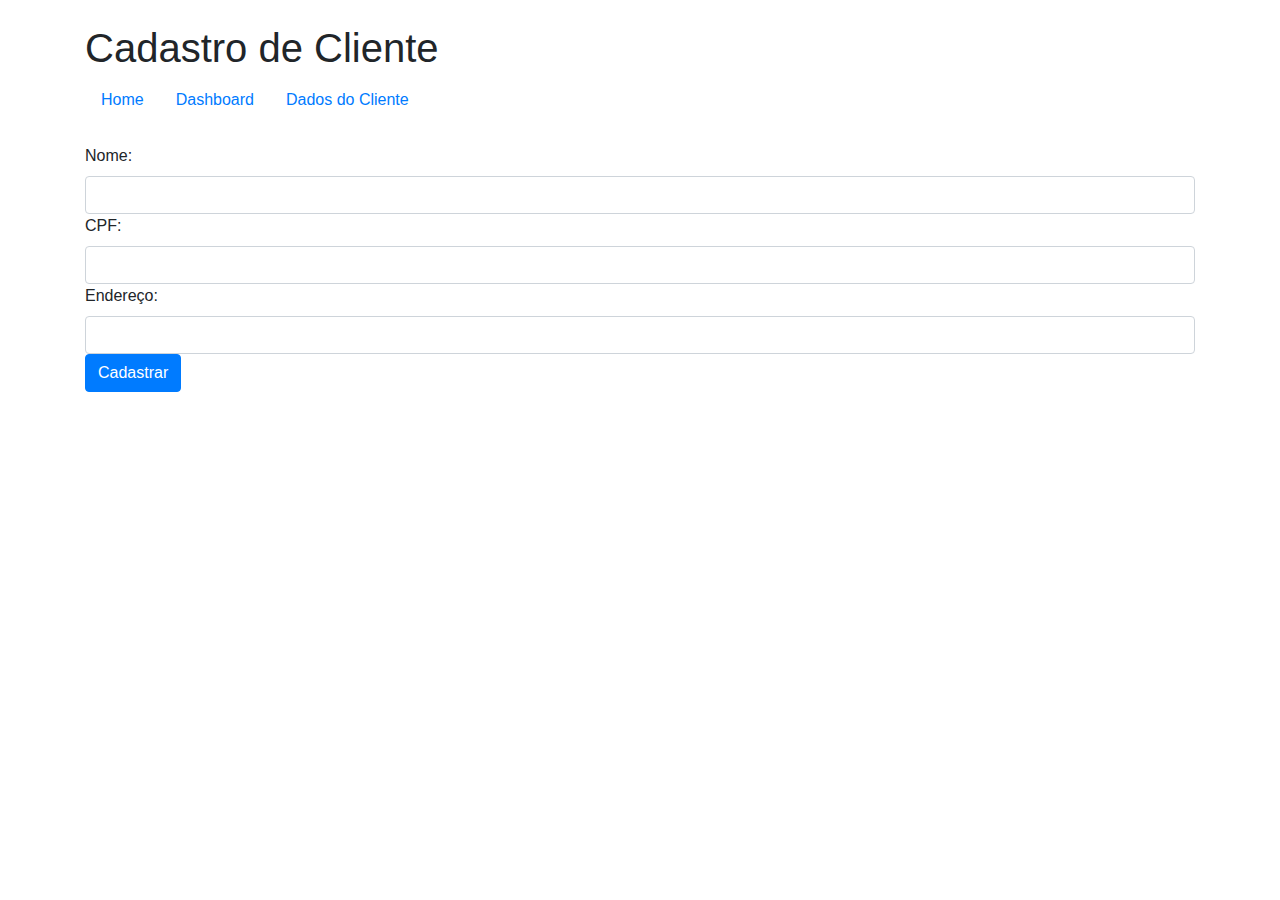
==== html/cadastro.html @ 60c6a52d "at" ====
<!DOCTYPE html>
<html lang="pt-BR">
<head>
    <meta charset="UTF-8">
    <meta name="viewport" content="width=device-width, initial-scale=1.0">
    <title>Banco Haida - Cadastro</title>
    <link rel="stylesheet" href="https://maxcdn.bootstrapcdn.com/bootstrap/4.5.2/css/bootstrap.min.css">
    <link rel="stylesheet" href="styles.css">
</head>
<body>
    <div class="container">
        <header class="my-4">
            <h1>Cadastro de Cliente</h1>
            <nav class="nav">
                <a class="nav-link" href="index.html">Home</a>
                <a class="nav-link" href="dashboard.html">Dashboard</a>
                <a class="nav-link" href="cliente.html">Dados do Cliente</a>
            </nav>
        </header>
        <main>
            <form action="resposta.html" method="post">
                <div class="form">
                    <label for="nome">Nome:</label>
                    <input type="text" class="form-control" id="nome" name="nome" required>
                </div>
                <div class="form">
                    <label for="cpf">CPF:</label>
                    <input type="text" class="form-control" id="cpf" name="cpf" required>
                </div>
                <div class="form">
                    <label for="endereco">Endereço:</label>
                    <input type="text" class="form-control" id="endereco" name="endereco" required>
                </div>
                <button type="submit" class="btn btn-primary">Cadastrar</button>
            </form>
        </main>
    </div>

</body>
</html>
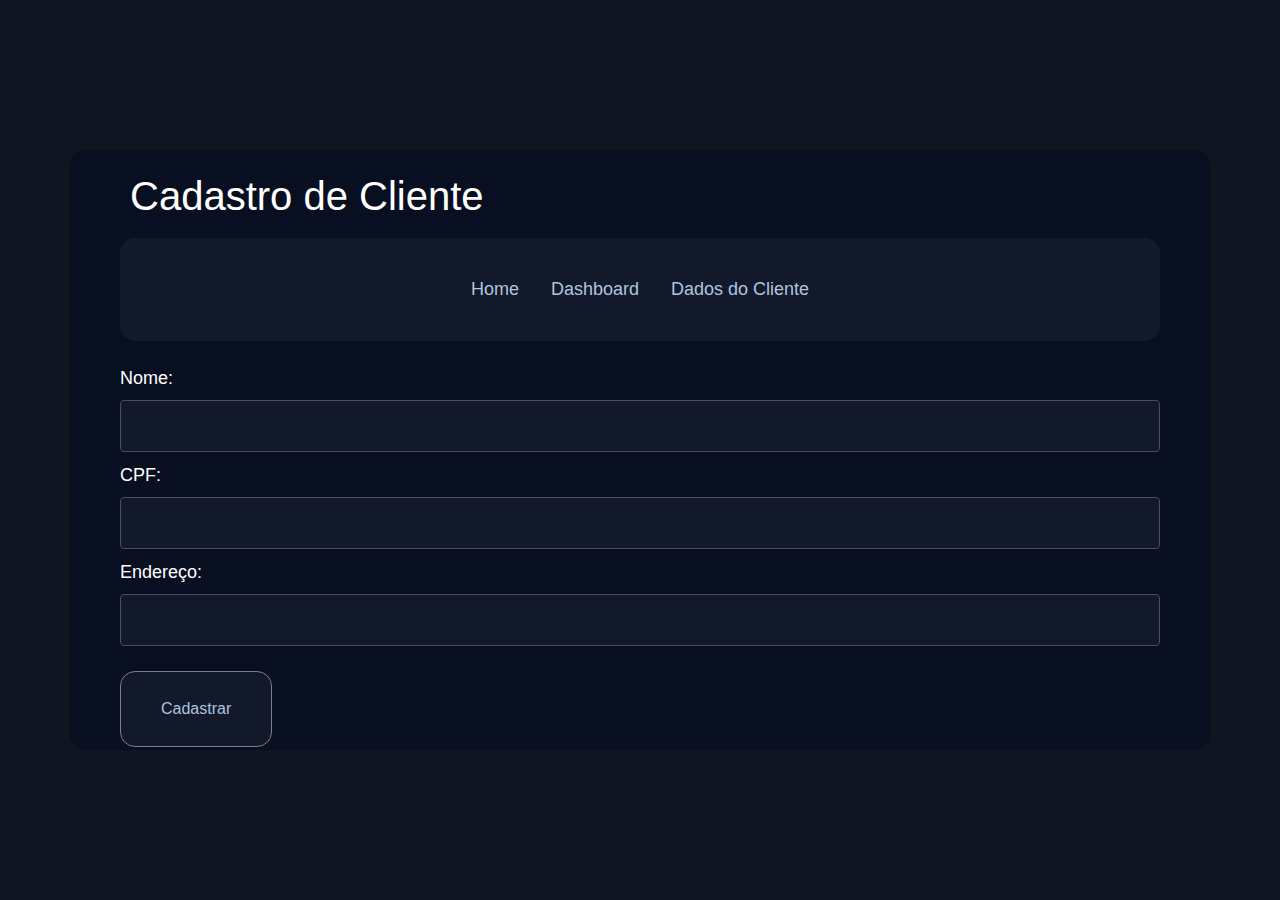
==== commit e12b4f9d: "update" ====
--- a/html/cadastro.html
+++ b/html/cadastro.html
@@ -5,36 +5,48 @@
     <meta name="viewport" content="width=device-width, initial-scale=1.0">
     <title>Banco Haida - Cadastro</title>
     <link rel="stylesheet" href="https://maxcdn.bootstrapcdn.com/bootstrap/4.5.2/css/bootstrap.min.css">
-    <link rel="stylesheet" href="styles.css">
+    <link rel="stylesheet" href="../styles/styles.css">
+    <link rel="stylesheet" href="../styles/style-cadastro.css">
+    <link rel="stylesheet" href="../styles/stylesheet.css">
+    <link rel="preconnect" href="https://fonts.googleapis.com">
+<link rel="preconnect" href="https://fonts.gstatic.com" crossorigin>
+<link href="https://fonts.googleapis.com/css2?family=Poppins:ital,wght@0,100;0,200;0,300;0,400;0,500;0,600;0,700;0,800;0,900;1,100;1,200;1,300;1,400;1,500;1,600;1,700;1,800;1,900&display=swap" rel="stylesheet">
 </head>
 <body>
-    <div class="container">
-        <header class="my-4">
-            <h1>Cadastro de Cliente</h1>
-            <nav class="nav">
-                <a class="nav-link" href="index.html">Home</a>
-                <a class="nav-link" href="dashboard.html">Dashboard</a>
-                <a class="nav-link" href="cliente.html">Dados do Cliente</a>
-            </nav>
-        </header>
-        <main>
-            <form action="resposta.html" method="post">
-                <div class="form">
-                    <label for="nome">Nome:</label>
-                    <input type="text" class="form-control" id="nome" name="nome" required>
-                </div>
-                <div class="form">
-                    <label for="cpf">CPF:</label>
-                    <input type="text" class="form-control" id="cpf" name="cpf" required>
-                </div>
-                <div class="form">
-                    <label for="endereco">Endereço:</label>
-                    <input type="text" class="form-control" id="endereco" name="endereco" required>
-                </div>
-                <button type="submit" class="btn btn-primary">Cadastrar</button>
-            </form>
-        </main>
-    </div>
+    <section class="area-cadastro">
+        <div class="container">
+            <header class="my-4">
+                <h1>Cadastro de Cliente</h1>
+                <nav class="nav">
+                    <a class="nav-link" href="index.html">Home</a>
+                    <a class="nav-link" href="dash.html">Dashboard</a>
+                    <a class="nav-link" href="dados.html">Dados do Cliente</a>
+                </nav>
+            </header>
+            <main>
+                <form action="resposta.html" method="post">
+                    <div class="form">
+                        <label for="nome">Nome:</label>
+                        <input type="text" class="form-control" id="nome" name="nome" required>
+                    </div>
+                    <div class="form">
+                        <label for="cpf">CPF:</label>
+                        <input type="text" class="form-control" id="cpf" name="cpf" required>
+                    </div>
+                    <div class="form">
+                        <label for="endereco">Endereço:</label>
+                        <input type="text" class="form-control" id="endereco" name="endereco" required>
+                    </div>
+                    <button type="button" class="btn btn-primary" onclick="clicarSubmit()">Cadastrar</button>
+                </form>
+            </main>
+        </div>
+    </section>
 
+        <script>
+            function clicarSubmit() {
+                window.alert('CADASTRO REALIZADO COM SUCESSO!')
+            }
+        </script>
 </body>
 </html>--- a/styles/styles.css
+++ b/styles/styles.css
@@ -0,0 +1,58 @@
+@charset "UTF-8";
+
+* {
+    font-family: Arial, Helvetica, sans-serif;
+}
+
+body {
+    background-color: #ECEEF0;
+    color: #0d1c1d;
+}
+                                                
+
+.card-body{
+    background-color: #212121;
+    color: #B0C4DE;
+
+}
+.card {
+    width: 210px;
+    height: 254px;
+    border-radius: 4px;
+    background: #ECEEF0;
+    display: flex;
+    gap: 5px;
+    padding: .4em;
+  }
+  
+  .card p {
+    height: 100%;
+    flex: 1;
+    overflow: hidden;
+    cursor: pointer;
+    border-radius: 2px;
+    transition: all .5s;
+    background: #ECEEF0;
+    border: 3px solid #05B5BF;
+    display: flex;
+    justify-content: center;
+    align-items: center;
+  }
+  
+  .card p:hover {
+    flex: 4;
+  }
+  
+  .card p span {
+    min-width: 14em;
+    padding: .5em;
+    text-align: center;
+    transition: all .5s;
+    text-transform: uppercase;
+    color: #B0C4DE;
+    letter-spacing: .1em;
+  }
+  
+  .card p:hover span {
+    transform: rotate(0);
+  }--- a/styles/style-cadastro.css
+++ b/styles/style-cadastro.css
@@ -0,0 +1,75 @@
+@charset "UFT-8";
+
+body {
+    background-color: #101522;
+    font-family: 'poppinsregular';
+}
+
+h1 {
+    color: white;
+    padding: 10px;
+}
+
+label {
+    font-size: 18px;
+    color: white;
+}
+
+.area-cadastro {
+    height: 100vh;
+    display: flex;
+    justify-content: center;
+    align-items: center;
+}
+
+.container {
+    background-color: #080f20;
+    height: 600px;
+    padding: 50px;
+    border-radius: 15px;
+    display: flex;
+    flex-direction: column;
+    justify-content: center;
+}
+
+
+.nav {
+    display: flex;
+    justify-content: center;
+    padding: 30px;
+    background-color: #11192b;
+    border-radius: 15px;   
+    font-size: 18px;
+}
+
+.nav a {
+    color: #B0C4DE;
+}
+
+.nav a:hover {
+    text-decoration: underline;
+}
+
+.card {
+    border-radius: 15px;
+    background-color: #11192b;
+    color: #B0C4DE;
+}
+
+.form-control {
+    padding: 25px;
+    margin-bottom: 10px;
+    background-color: #11192b;
+    border-color: initial;
+}
+
+.btn, .btn-primary {
+    background-color: #11192B;
+    padding: 25px 40px;
+    margin: 15px 0px;
+    border-radius: 15px;
+    border: 0.5px solid gray;
+    border-color: inset;
+    color: #B0C4DE;
+
+}